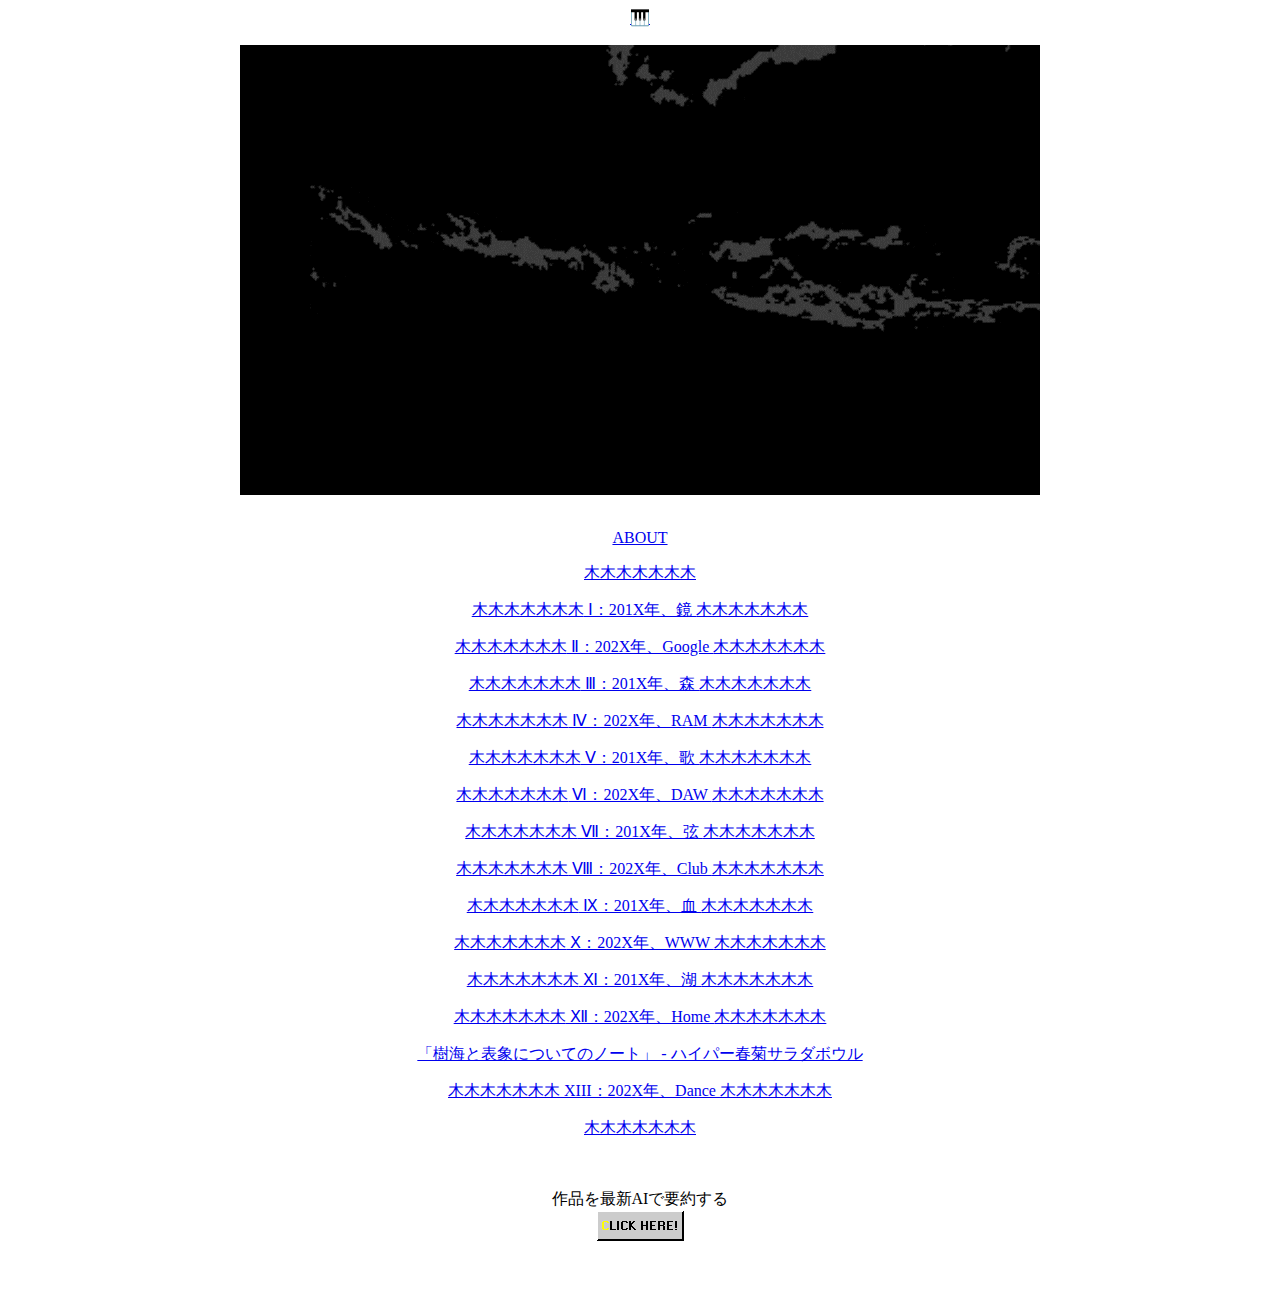
==== index.html @ 771a4fe5 "Add files via upload" ====
<html><head><link rel="stylesheet" href="style.css" type="text/css" />
    <meta name="keywords" content="dancer in the suicide forest,ダンサー・イン・ザ・スーサイドフォレスト,足和田健,namahoge,hypertext fiction,novel,小説,net.art,internet,青木ヶ原樹海,AOKIGAHARA,">
    <meta name="description" content="AOKIGAHARA and Internet">
    <title>ダンサー・イン・ザ・スーサイドフォレスト</title></head>
    <body id="index"><div style="text-align:center"> 
    <a href="https://maps.app.goo.gl/Nkw9R1pUE5EJL4jF7" target="blank">🎹</a><br><br>
    <img src="title_2.gif" width="800" height="450"><br><br>
    <p><a href="about.html">ABOUT</a></p>
    <div id="fontxl">
        <p><a href="https://jukaimura-movie.jp/" class="green" target="_blank">木木木木木木木</a></p>
        <p><a href="https://www.youtube.com/watch?v=4FDSdg09df8&ab_channel=VICE" class="green" target="_blank">木木木木木木木</a><a href="01.html"> Ⅰ：201X年、鏡 </a><a href="https://www.nationalgeographic.com/photography/article/aokigahara-jukai-suicide-forest" class="green" target="_blank">木木木木木木木</a></p>
        <p><a href="https://eiga.com/movie/84006/" class="green" target="_blank">木木木木木木木</a><a href="02.html"> Ⅱ：202X年、Google </a><a href="https://www.youtube.com/watch?v=KjR1pbC6cn0" class="green" target="_blank">木木木木木木木</a></p>
        <p><a href="https://www.saiz.co.jp/saizhtml/bookisbn.php?i=4-8013-0723-0" class="green" target="_blank">木木木木木木木</a><a href="03.html"> Ⅲ：201X年、森 </a><a href="https://www.book-komiyama.co.jp/booklist_detail.php?item_id=67474" class="green" target="_blank">木木木木木木木</a></p>
        <p><a href="https://detail.chiebukuro.yahoo.co.jp/qa/question_detail/q13107155753" class="green" target="_blank">木木木木木木木</a><a href="04.html"> Ⅳ：202X年、RAM </a><a href="https://dic.nicovideo.jp/a/%E7%A5%9D%E3%81%A3%E3%81%A6%E3%82%84%E3%82%8B" class="green" target="_blank">木木木木木木木</a></p>
        <p><a href="https://shikaku-online.shop-pro.jp/?mode=srh&sort=n&cid=&keyword=%A5%CF%A5%EA%A5%B8%A5%E3%A5%F3" class="green" target="_blank">木木木木木木木</a><a href="05.html"> Ⅴ：201X年、歌 </a><a href="https://ja.wikipedia.org/wiki/%E6%AE%BA%E6%84%8F%E3%81%AE%E9%A2%A8%E6%99%AF" class="green" target="_blank">木木木木木木木</a></p>
        <p><a href="https://www.kinokuniya.co.jp/f/dsg-01-9784575007077" class="green" target="_blank">木木木木木木木</a><a href="06.html"> Ⅵ：202X年、DAW </a><a href="https://bsr36.hatenadiary.org/entry/20090715/1247651253" class="green" target="_blank">木木木木木木木</a></p>
        <p><a href="https://eiga.com/movie/41343/" class="green" target="_blank">木木木木木木木</a><a href="07.html"> Ⅶ：201X年、弦 </a><a href="https://www.kinokuniya.co.jp/f/dsg-01-9784480023803" class="green" target="_blank">木木木木木木木</a></p>
        <p><a href="https://maho.jp/search?q=%E6%A8%B9%E6%B5%B7" class="green" target="_blank">木木木木木木木</a><a href="08.html"> Ⅷ：202X年、Club </a><a href="https://booth.pm/en/items/5785176" class="green" target="_blank">木木木木木木木</a></p>
        <p><a href="https://toro.2ch.sc/test/read.cgi/occult/1427606238/" class="green" target="_blank">木木木木木木木</a><a href="09.html"> Ⅸ：201X年、血 </a><a href="https://www.kinokuniya.co.jp/f/dsg-01-9784872331264" class="green" target="_blank">木木木木木木木</a></p>
        <p><a href="https://www.pref.yamanashi.jp/police/p_kansiki/fumei135-137.html" class="green" target="_blank">木木木木木木木</a><a href="10.html"> Ⅹ：202X年、WWW </a><a href="https://booth.pm/en/items/5793077" class="green" target="_blank">木木木木木木木</a></p>
        <p><a href="https://www.tiktok.com/@4thwall2020/video/6926112434616864002?q=%E6%A8%B9%E6%B5%B7&t=1725799887909" class="green" target="_blank">木木木木木木木</a><a href="11.html"> Ⅺ：201X年、湖 </a><a href="https://tower.jp/item/2715273?srsltid=AfmBOooWbwIJRhTAloy7ITaSSjwuuqVlW8S3TFujI5fH4YQ_k2p99NNB" class="green" target="_blank">木木木木木木木</a></p>
        <p><a href="https://www.jprime.jp/articles/-/22741" class="green" target="_blank">木木木木木木木</a><a href="12.html"> Ⅻ：202X年、Home </a><a href="https://www.kinokuniya.co.jp/f/dsg-01-9784043400065" class="green" target="_blank">木木木木木木木</a></p>
        <p><a href="https://namahoge.hatenadiary.com/draft/entry/98afvpqXu_THrIQfy2vlGgbZvWg"> 「樹海と表象についてのノート」 - ハイパー春菊サラダボウル </a></p>
        <p><a href="https://www.hmv.co.jp/artist_Documentary_000000000058476/item_%E5%AE%9F%E9%8C%B2%E5%BF%83%E9%9C%8A%E3%82%B7%E3%83%AA%E3%83%BC%E3%82%BA%EF%BD%A5%E5%BF%83%E9%9C%8A%E6%8A%95%E7%A8%BF%E3%83%93%E3%83%87%E3%82%AA-%E7%A7%81%E3%81%9F%E3%81%A1%E3%81%AF%E5%91%AA%E3%82%8F%E3%82%8C%E3%81%9F-%E5%B1%B1%E6%A2%A8%E7%9C%8C-%E9%9D%92%E6%9C%A8%E3%83%B6%E5%8E%9F%E6%A8%B9%E6%B5%B7_1068050" class="green" target="_blank">木木木木木木木</a><a href="13.html"> XIII：202X年、Dance </a><a href="https://www.bbc.com/japanese/42550531" class="green" target="_blank">木木木木木木木</a></p>
        <p><a href="https://eiga.com/movie/82197/" class="green" target="_blank">木木木木木木木</a></p>
    </div><br>
    <p>作品を最新AIで要約する<br><a href="file00.html"><img src="click_here.gif"></a></p><br><br>
    </body></html>
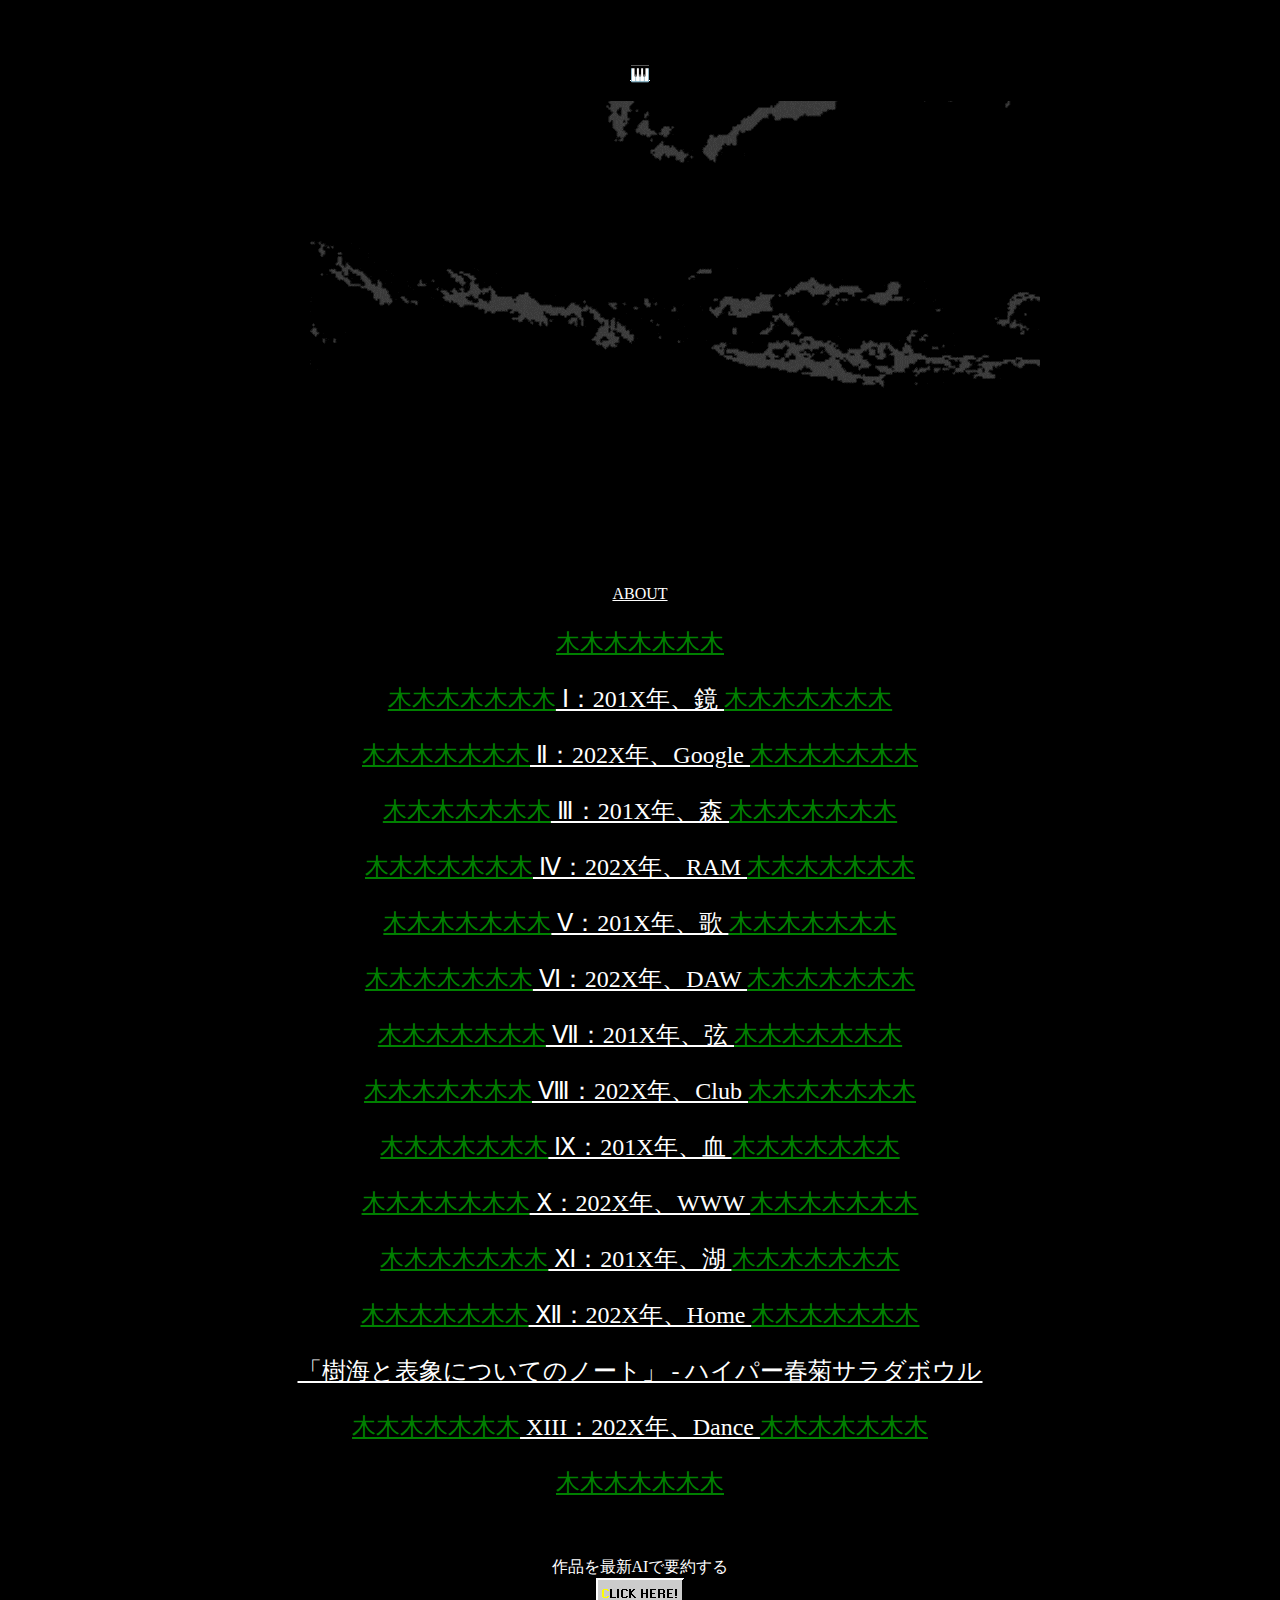
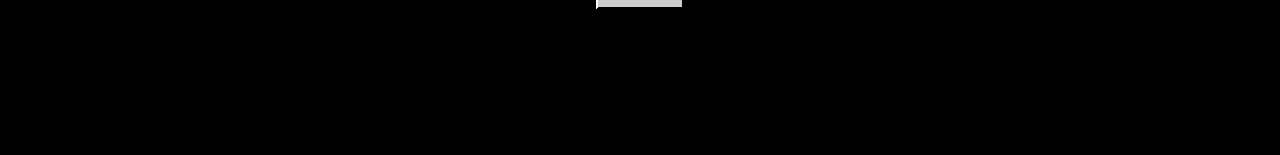
==== commit 9e5492a6: "Update index.html" ====
--- a/index.html
+++ b/index.html
@@ -1,4 +1,4 @@
-<html><head><link rel="stylesheet" href="style.css" type="text/css" />
+<html><head><link rel="stylesheet" href="https://namahoge.github.io/dancer-in-the-suicideforest/style.css" type="text/css" />
     <meta name="keywords" content="dancer in the suicide forest,ダンサー・イン・ザ・スーサイドフォレスト,足和田健,namahoge,hypertext fiction,novel,小説,net.art,internet,青木ヶ原樹海,AOKIGAHARA,">
     <meta name="description" content="AOKIGAHARA and Internet">
     <title>ダンサー・イン・ザ・スーサイドフォレスト</title></head>
@@ -25,4 +25,4 @@
         <p><a href="https://eiga.com/movie/82197/" class="green" target="_blank">木木木木木木木</a></p>
     </div><br>
     <p>作品を最新AIで要約する<br><a href="file00.html"><img src="click_here.gif"></a></p><br><br>
-    </body></html>+    </body></html>
